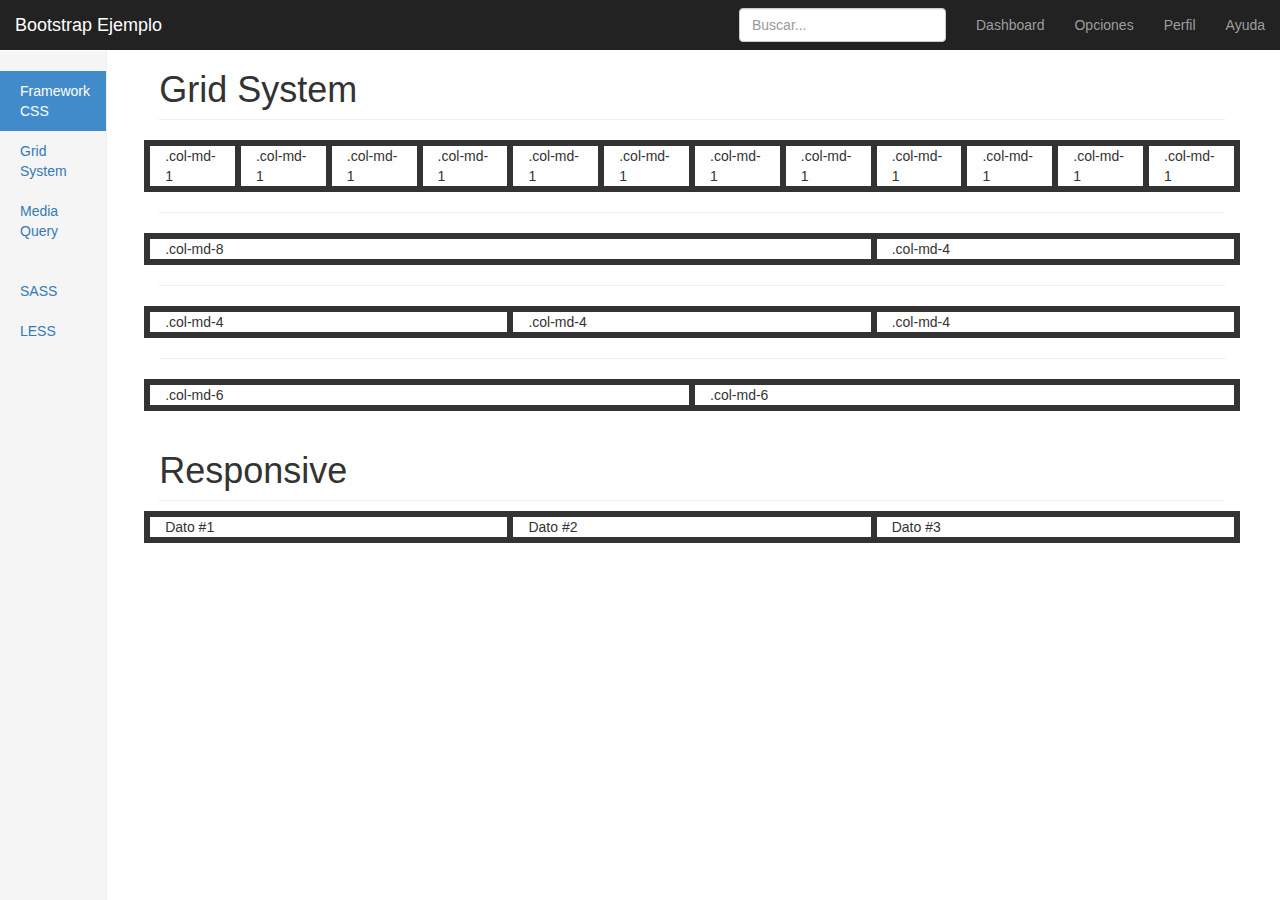
==== views/Grid.html @ 9ba8f9b8 "Simple web page with Index and Grid View Added" ====
<!DOCTYPE html>
<html lang="en">

<head>
  <meta charset="utf-8">
  <meta http-equiv="X-UA-Compatible" content="IE=edge">
  <meta name="viewport" content="width=device-width, initial-scale=1">
  <!-- The above 3 meta tags *must* come first in the head; any other head content must come *after* these tags -->
  <meta name="description" content="">
  <meta name="author" content="">
  <link rel="icon" href="../../favicon.ico">

  <title>Dashboard Template for Bootstrap</title>

  <!-- Bootstrap core CSS -->
  <link href="../css/bootstrap.min.css" rel="stylesheet">


  <!-- Custom styles for this template -->
  <link href="../css/dashboard.css" rel="stylesheet">

  <!-- HTML5 shim and Respond.js for IE8 support of HTML5 elements and media queries -->
  <!--[if lt IE 9]>
      <script src="https://oss.maxcdn.com/html5shiv/3.7.3/html5shiv.min.js"></script>
      <script src="https://oss.maxcdn.com/respond/1.4.2/respond.min.js"></script>
    <![endif]-->
</head>

<body>

  <nav class="navbar navbar-inverse navbar-fixed-top">
    <div class="container-fluid">
      <div class="navbar-header">
        <button type="button" class="navbar-toggle collapsed" data-toggle="collapse" data-target="#navbar" aria-expanded="false"
          aria-controls="navbar">
            <span class="sr-only">Toggle navigation</span>
            <span class="icon-bar"></span>
            <span class="icon-bar"></span>
            <span class="icon-bar"></span>
          </button>
        <a class="navbar-brand" href="#">Bootstrap Ejemplo</a>
      </div>
      <div id="navbar" class="navbar-collapse collapse">
        <ul class="nav navbar-nav navbar-right">
          <li><a href="#">Dashboard</a></li>
          <li><a href="#">Opciones</a></li>
          <li><a href="#">Perfil</a></li>
          <li><a href="#">Ayuda</a></li>
        </ul>
        <form class="navbar-form navbar-right">
          <input type="text" class="form-control" placeholder="Buscar...">
        </form>
      </div>
    </div>
  </nav>

  <div class="container-fluid">
    <div class="col-sm-3 col-md-1 sidebar">
      <ul class="nav nav-sidebar">
        <li class="active"><a href="./index.html">Framework CSS <span class="sr-only">(current)</span></a></li>
        <li><a href="./Grid.html">Grid System</a></li>
        <li><a href="./Media.html">Media Query</a></li>
      </ul>
      <ul class="nav nav-sidebar">
        <li><a href="./Sass.html">SASS</a></li>
        <li><a href="./Less.html">LESS</a></li>
      </ul>
    </div>
    <div class="col-sm-9 col-md-11 col-md-offset-1 main" id="grid">
      <h1 class="page-header">Grid System</h1>

      <div class="row">
        <div class="col-md-1">.col-md-1</div>
        <div class="col-md-1">.col-md-1</div>
        <div class="col-md-1">.col-md-1</div>
        <div class="col-md-1">.col-md-1</div>
        <div class="col-md-1">.col-md-1</div>
        <div class="col-md-1">.col-md-1</div>
        <div class="col-md-1">.col-md-1</div>
        <div class="col-md-1">.col-md-1</div>
        <div class="col-md-1">.col-md-1</div>
        <div class="col-md-1">.col-md-1</div>
        <div class="col-md-1">.col-md-1</div>
        <div class="col-md-1">.col-md-1</div>
      </div>
     <hr />
      <div class="row">
        <div class="col-md-8">.col-md-8</div>
        <div class="col-md-4">.col-md-4</div>
      </div>
       <hr />
      <div class="row">
        <div class="col-md-4">.col-md-4</div>
        <div class="col-md-4">.col-md-4</div>
        <div class="col-md-4">.col-md-4</div>
      </div>
       <hr />
      <div class="row">
        <div class="col-md-6">.col-md-6</div>
        <div class="col-md-6">.col-md-6</div>
      </div>
      <br />
       <h1 class="sub-header">Responsive</h1>
       <div class="row">
         <!-- Add col-sm-12 -->
        <div class="col-xs-12 col-sm-8 col-md-4">Dato #1</div>
        <!-- Add col-sm-12 -->
         <div class="col-xs-12 col-sm-2 col-md-4">Dato #2</div>
         <!--Add col-sm-12 -->
         <div class="col-xs-12 col-sm-2 col-md-4">Dato #3</div>
      </div>
    </div>

    <script src="https://ajax.googleapis.com/ajax/libs/jquery/1.12.4/jquery.min.js"></script>
    <script src="../js/bootstrap.min"></script>

</body>

</html>
---- css/dashboard.css ----
/*
 * Base structure
 */

/* Move down content because we have a fixed navbar that is 50px tall */
body {
  padding-top: 50px;
}


/*
 * Global add-ons
 */

.sub-header {
  padding-bottom: 10px;
  border-bottom: 1px solid #eee;
}

/*
 * Top navigation
 * Hide default border to remove 1px line.
 */
.navbar-fixed-top {
  border: 0;
}

/*
 * Sidebar
 */

/* Hide for mobile, show later */
.sidebar {
  display: none;
}
@media (min-width: 768px) {
  .sidebar {
    position: fixed;
    top: 51px;
    bottom: 0;
    left: 0;
    z-index: 1000;
    display: block;
    padding: 20px;
    overflow-x: hidden;
    overflow-y: auto; /* Scrollable contents if viewport is shorter than content. */
    background-color: #f5f5f5;
    border-right: 1px solid #eee;
  }
}

/* Sidebar navigation */
.nav-sidebar {
  margin-right: -21px; /* 20px padding + 1px border */
  margin-bottom: 20px;
  margin-left: -20px;
}
.nav-sidebar > li > a {
  padding-right: 20px;
  padding-left: 20px;
}
.nav-sidebar > .active > a,
.nav-sidebar > .active > a:hover,
.nav-sidebar > .active > a:focus {
  color: #fff;
  background-color: #428bca;
}


/*
 * Main content
 */

.main {
  padding: 20px;
}
@media (min-width: 768px) {
  .main {
    padding-right: 40px;
    padding-left: 40px;
  }
}
.main .page-header {
  margin-top: 0;
}


/*
 * Placeholder dashboard ideas
 */

.placeholders {
  margin-bottom: 30px;
  text-align: center;
}
.placeholders h4 {
  margin-bottom: 0;
}
.placeholder {
  margin-bottom: 20px;
}
.placeholder img {
  display: inline-block;
  border-radius: 50%;
}


#grid div{border-style: solid;}
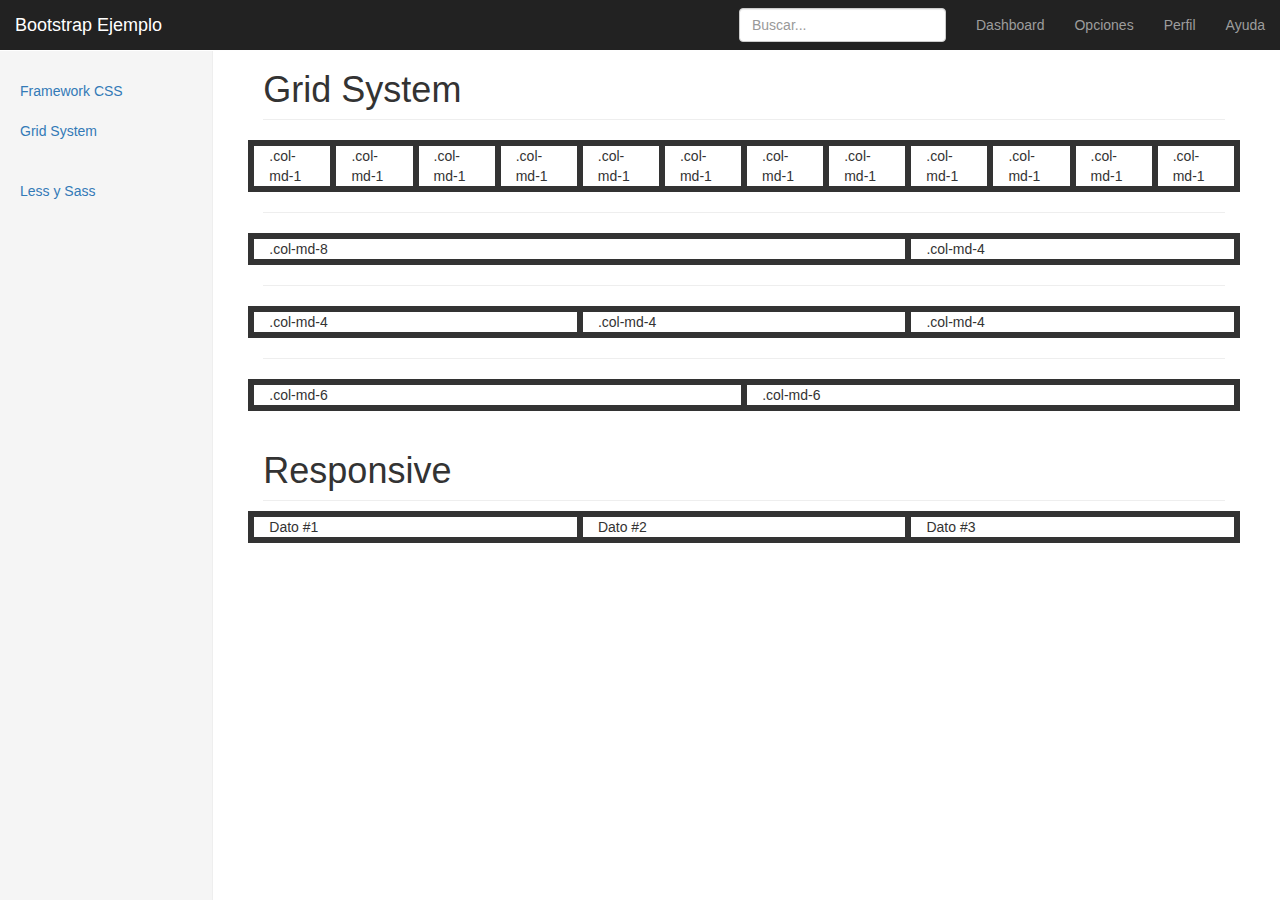
==== commit 77991b3b: "Fixed some errors" ====
--- a/views/Grid.html
+++ b/views/Grid.html
@@ -5,12 +5,12 @@
   <meta charset="utf-8">
   <meta http-equiv="X-UA-Compatible" content="IE=edge">
   <meta name="viewport" content="width=device-width, initial-scale=1">
-  <!-- The above 3 meta tags *must* come first in the head; any other head content must come *after* these tags -->
+
   <meta name="description" content="">
   <meta name="author" content="">
-  <link rel="icon" href="../../favicon.ico">
+   <!--<link rel="icon" href="../../favicon.ico">  ICONO -->
 
-  <title>Dashboard Template for Bootstrap</title>
+  <title>Bootstrap Grid System</title>
 
   <!-- Bootstrap core CSS -->
   <link href="../css/bootstrap.min.css" rel="stylesheet">
@@ -19,11 +19,6 @@
   <!-- Custom styles for this template -->
   <link href="../css/dashboard.css" rel="stylesheet">
 
-  <!-- HTML5 shim and Respond.js for IE8 support of HTML5 elements and media queries -->
-  <!--[if lt IE 9]>
-      <script src="https://oss.maxcdn.com/html5shiv/3.7.3/html5shiv.min.js"></script>
-      <script src="https://oss.maxcdn.com/respond/1.4.2/respond.min.js"></script>
-    <![endif]-->
 </head>
 
 <body>
@@ -55,18 +50,16 @@
   </nav>
 
   <div class="container-fluid">
-    <div class="col-sm-3 col-md-1 sidebar">
+    <div class="col-sm-3 col-md-2 sidebar">
       <ul class="nav nav-sidebar">
-        <li class="active"><a href="./index.html">Framework CSS <span class="sr-only">(current)</span></a></li>
+        <li><a href="./index.html">Framework CSS <span class="sr-only">(current)</span></a></li>
         <li><a href="./Grid.html">Grid System</a></li>
-        <li><a href="./Media.html">Media Query</a></li>
       </ul>
       <ul class="nav nav-sidebar">
-        <li><a href="./Sass.html">SASS</a></li>
-        <li><a href="./Less.html">LESS</a></li>
+            <li><a href="./Less_Sass.html">Less y Sass</a></li>
       </ul>
     </div>
-    <div class="col-sm-9 col-md-11 col-md-offset-1 main" id="grid">
+    <div class="col-sm-9 col-md-10 col-md-offset-2 main" id="grid">
       <h1 class="page-header">Grid System</h1>
 
       <div class="row">
@@ -112,7 +105,7 @@
     </div>
 
     <script src="https://ajax.googleapis.com/ajax/libs/jquery/1.12.4/jquery.min.js"></script>
-    <script src="../js/bootstrap.min"></script>
+    <script src="../js/bootstrap.min.js"></script>
 
 </body>
 
--- a/css/dashboard.css
+++ b/css/dashboard.css
@@ -105,4 +105,13 @@
 }
 
 
-#grid div{border-style: solid;}+#grid div{border-style: solid;}
+
+img{
+  width: 100%;
+  height: 210px;
+}
+#img{
+   width: 100%;
+  height: 100%;
+}